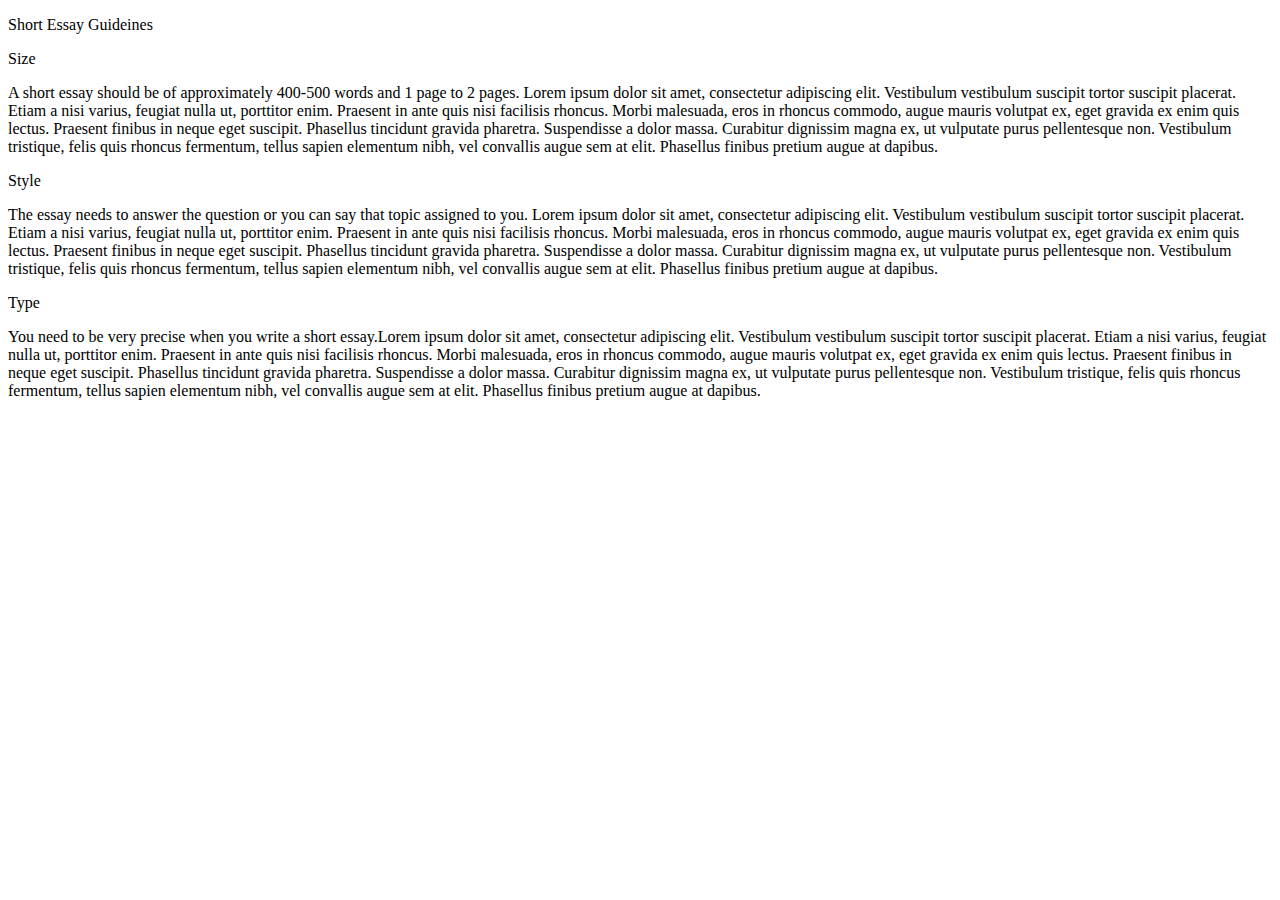
==== 2ndweekassignment/index.html @ 4bbc4d16 "Rename 2ndweekassignment.html to index.html" ====
<!DOCTYPE html>
<html>
<head>
<title>2nd week assignment </title>
<link rel="stylesheet" href="style.css">
</head>
<body>
	<header>
		<p>Short Essay Guideines</p>
</header>
<main>
<section>
	<div class="head a" >Size</div>
	<p>A short essay should be of approximately 400-500 words and 1 page to 2 pages. Lorem ipsum dolor sit amet, consectetur adipiscing elit. Vestibulum vestibulum suscipit tortor suscipit placerat. Etiam a nisi varius, feugiat nulla ut, porttitor enim. Praesent in ante quis nisi facilisis rhoncus. Morbi malesuada, eros in rhoncus commodo, augue mauris volutpat ex, eget gravida ex enim quis lectus. Praesent finibus in neque eget suscipit. Phasellus tincidunt gravida pharetra. Suspendisse a dolor massa. Curabitur dignissim magna ex, ut vulputate purus pellentesque non. Vestibulum tristique, felis quis rhoncus fermentum, tellus sapien elementum nibh, vel convallis augue sem at elit. Phasellus finibus pretium augue at dapibus.
		</p>
</section>
<section><div class="head b" >Style</div>
<p>The essay needs to answer the question or you can say that topic assigned to you. Lorem ipsum dolor sit amet, consectetur adipiscing elit. Vestibulum vestibulum suscipit tortor suscipit placerat. Etiam a nisi varius, feugiat nulla ut, porttitor enim. Praesent in ante quis nisi facilisis rhoncus. Morbi malesuada, eros in rhoncus commodo, augue mauris volutpat ex, eget gravida ex enim quis lectus. Praesent finibus in neque eget suscipit. Phasellus tincidunt gravida pharetra. Suspendisse a dolor massa. Curabitur dignissim magna ex, ut vulputate purus pellentesque non. Vestibulum tristique, felis quis rhoncus fermentum, tellus sapien elementum nibh, vel convallis augue sem at elit. Phasellus finibus pretium augue at dapibus.
		</p>
</section>
<section >
<div class="head c" >Type</div>
<p>You need to be very precise when you write a short essay.Lorem ipsum dolor sit amet, consectetur adipiscing elit. Vestibulum vestibulum suscipit tortor suscipit placerat. Etiam a nisi varius, feugiat nulla ut, porttitor enim. Praesent in ante quis nisi facilisis rhoncus. Morbi malesuada, eros in rhoncus commodo, augue mauris volutpat ex, eget gravida ex enim quis lectus. Praesent finibus in neque eget suscipit. Phasellus tincidunt gravida pharetra. Suspendisse a dolor massa. Curabitur dignissim magna ex, ut vulputate purus pellentesque non. Vestibulum tristique, felis quis rhoncus fermentum, tellus sapien elementum nibh, vel convallis augue sem at elit. Phasellus finibus pretium augue at dapibus.
		 </p>
</section>
</main>
</body>
</html>
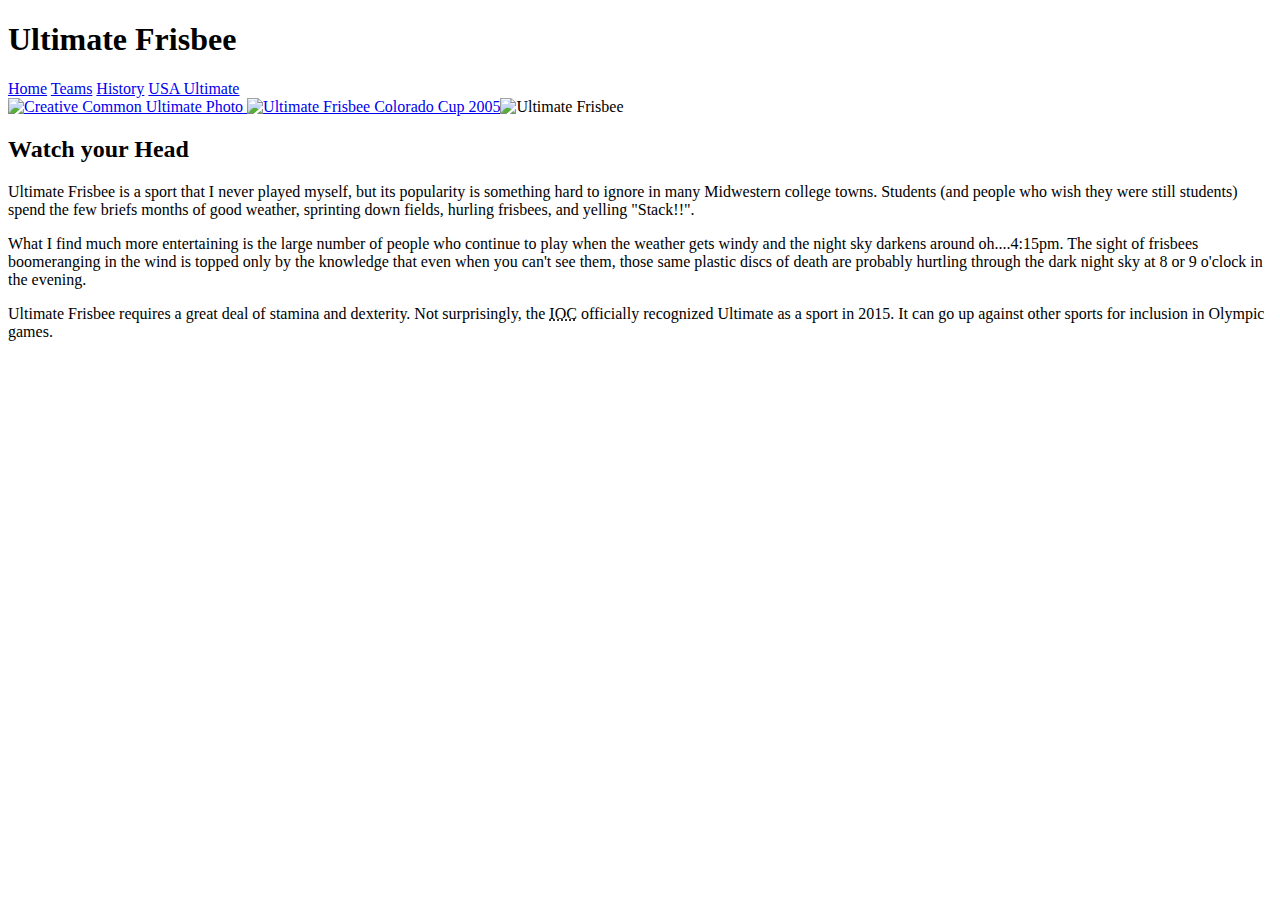
==== commit 5e2b783b: "Update index.html" ====
--- a/2ndweekassignment/index.html
+++ b/2ndweekassignment/index.html
@@ -1,28 +1,38 @@
 <!DOCTYPE html>
-<html>
+<html lang="en">
 <head>
-<title>2nd week assignment </title>
-<link rel="stylesheet" href="style.css">
+	<meta charset="UTF-8">
+	<title>Ultimate Frisbee - Home</title>
+	<link rel="stylesheet" href="../css/hw1.css">
+	
+	
 </head>
 <body>
 	<header>
-		<p>Short Essay Guideines</p>
-</header>
-<main>
-<section>
-	<div class="head a" >Size</div>
-	<p>A short essay should be of approximately 400-500 words and 1 page to 2 pages. Lorem ipsum dolor sit amet, consectetur adipiscing elit. Vestibulum vestibulum suscipit tortor suscipit placerat. Etiam a nisi varius, feugiat nulla ut, porttitor enim. Praesent in ante quis nisi facilisis rhoncus. Morbi malesuada, eros in rhoncus commodo, augue mauris volutpat ex, eget gravida ex enim quis lectus. Praesent finibus in neque eget suscipit. Phasellus tincidunt gravida pharetra. Suspendisse a dolor massa. Curabitur dignissim magna ex, ut vulputate purus pellentesque non. Vestibulum tristique, felis quis rhoncus fermentum, tellus sapien elementum nibh, vel convallis augue sem at elit. Phasellus finibus pretium augue at dapibus.
-		</p>
-</section>
-<section><div class="head b" >Style</div>
-<p>The essay needs to answer the question or you can say that topic assigned to you. Lorem ipsum dolor sit amet, consectetur adipiscing elit. Vestibulum vestibulum suscipit tortor suscipit placerat. Etiam a nisi varius, feugiat nulla ut, porttitor enim. Praesent in ante quis nisi facilisis rhoncus. Morbi malesuada, eros in rhoncus commodo, augue mauris volutpat ex, eget gravida ex enim quis lectus. Praesent finibus in neque eget suscipit. Phasellus tincidunt gravida pharetra. Suspendisse a dolor massa. Curabitur dignissim magna ex, ut vulputate purus pellentesque non. Vestibulum tristique, felis quis rhoncus fermentum, tellus sapien elementum nibh, vel convallis augue sem at elit. Phasellus finibus pretium augue at dapibus.
-		</p>
-</section>
-<section >
-<div class="head c" >Type</div>
-<p>You need to be very precise when you write a short essay.Lorem ipsum dolor sit amet, consectetur adipiscing elit. Vestibulum vestibulum suscipit tortor suscipit placerat. Etiam a nisi varius, feugiat nulla ut, porttitor enim. Praesent in ante quis nisi facilisis rhoncus. Morbi malesuada, eros in rhoncus commodo, augue mauris volutpat ex, eget gravida ex enim quis lectus. Praesent finibus in neque eget suscipit. Phasellus tincidunt gravida pharetra. Suspendisse a dolor massa. Curabitur dignissim magna ex, ut vulputate purus pellentesque non. Vestibulum tristique, felis quis rhoncus fermentum, tellus sapien elementum nibh, vel convallis augue sem at elit. Phasellus finibus pretium augue at dapibus.
-		 </p>
-</section>
+		<h1>Ultimate Frisbee</h1>
+		<nav>
+			<a href="content://media/external/file/156684" class = "active">Home</a>
+			<a href="teams.html">Teams</a>
+			<a href="history.html">History</a>
+			<a href="http://www.usaultimate.org/index.html" target="_blank">USA Ultimate</a>
+		</nav>
+	</header>
+		<main>
+			<aside class = "left">
+			<a href="https://commons.wikimedia.org/wiki/File%3AUltimate_Frisbee%2C_Jul_2009_-_17.jpg"><img src="https://upload.wikimedia.org/wikipedia/commons/5/5d/Ultimate_Frisbee%2C_Jul_2009_-_19.jpg" alt="Creative Common Ultimate Photo" title="By Ed Yourdon [CC BY-SA 2.0 (http://creativecommons.org/licenses/by-sa/2.0)], via Wikimedia Commons"/> </a>
+
+			<a href="https://commons.wikimedia.org/wiki/File%3AUltimate_Frisbee_Colorado_Cup_2005.jpg"><img alt="Ultimate Frisbee Colorado Cup 2005" src="https://upload.wikimedia.org/wikipedia/commons/thumb/7/7d/Ultimate_Frisbee_Colorado_Cup_2005.jpg/512px-Ultimate_Frisbee_Colorado_Cup_2005.jpg"/></a
+
+
+			<a href="https://www.flickr.com/photos/paradisecoastie/15409853738/" title="Ultimate Frisbee"><img src="https://farm4.staticflickr.com/3948/15409853738_7dbfbfbac7_k.jpg"  alt="Ultimate Frisbee"></a>
+		</aside>
+			<section class = "right">
+				<h2>Watch your Head </h2>
+			<p>Ultimate Frisbee is a sport that I never played myself, but its popularity is something hard to ignore in many Midwestern college towns.  Students (and people who wish they were still students) spend the few briefs months of good weather, sprinting down fields, hurling frisbees, and yelling "Stack!!".</p>
+			<p>What I find much more entertaining is the large number of people who continue to play when the weather gets windy and the night sky darkens around oh....4:15pm.  The sight of frisbees boomeranging in the wind is topped only by the knowledge that even when you can't see them, those same plastic discs of death are probably hurtling through the dark night sky at 8 or 9 o'clock in the evening.
+			</p>
+			<p>Ultimate Frisbee requires a great deal of stamina and dexterity.  Not surprisingly, the <abbr title = "International Olympic Committee">IOC</abbr> officially recognized Ultimate as a sport in 2015.   It can go up against other sports for inclusion in  Olympic games.</p>
+	</section>
 </main>
 </body>
-</html>
+</html
